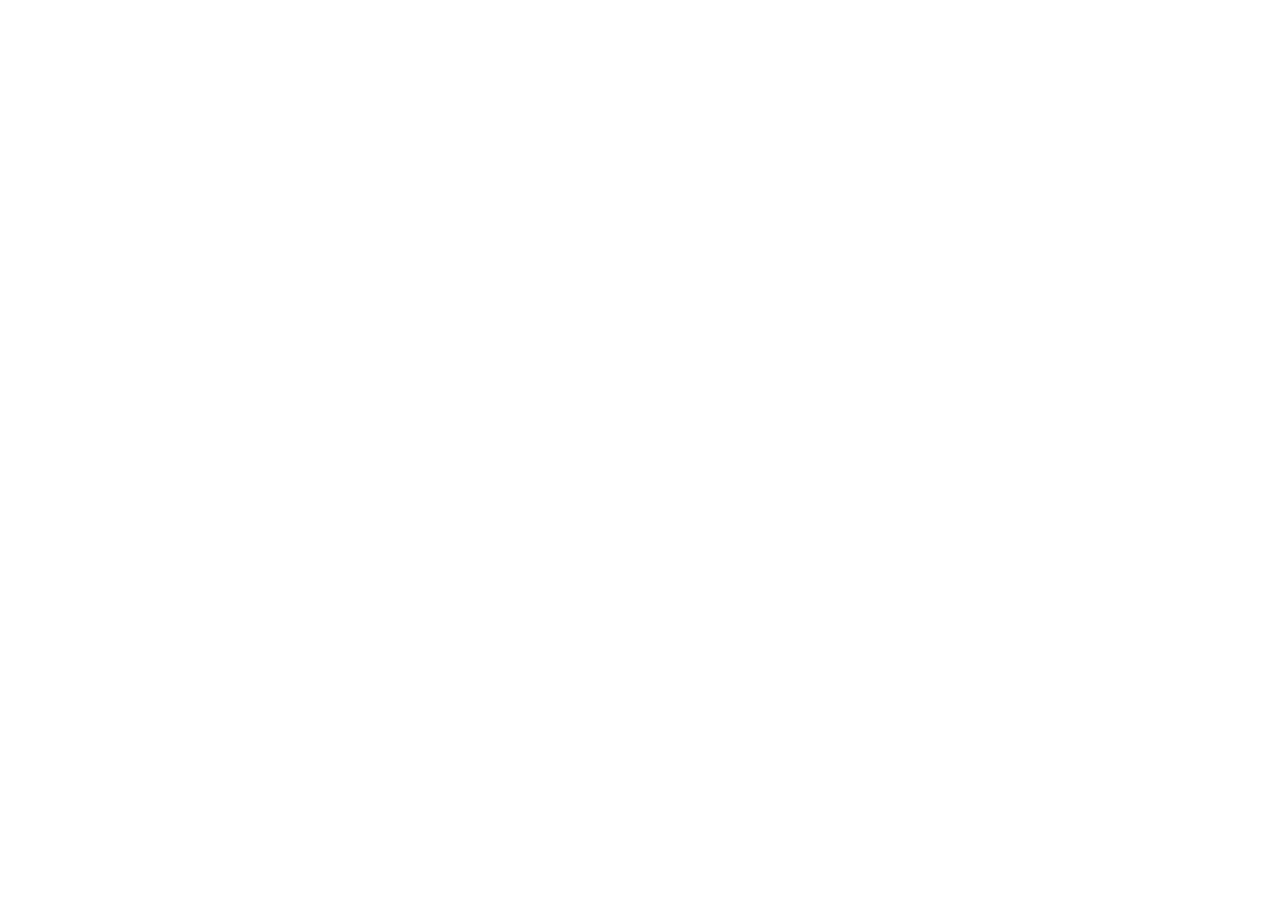
==== main.html @ 55dc70ea "Add HTML file" ====
<!DOCTYPE html>
<html lang="en">
<head>
    <meta charset="UTF-8">
    <meta name="viewport" content="width=device-width, initial-scale=1.0">
    <title>Netflix</title>
</head>
<body>
    
</body>
</html>
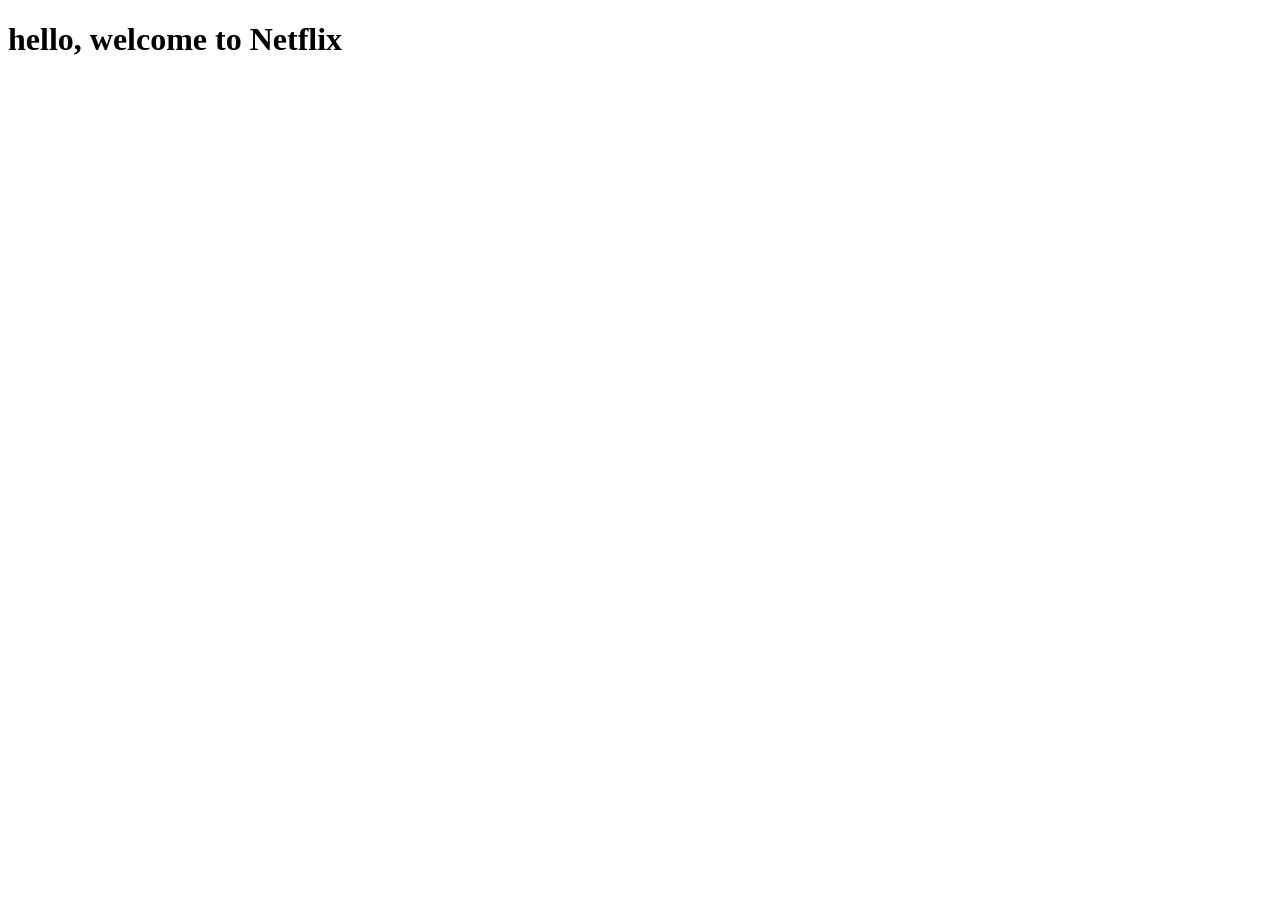
==== commit c65d519d: "Give game to tab" ====
--- a/main.html
+++ b/main.html
@@ -6,6 +6,9 @@
     <title>Netflix</title>
 </head>
 <body>
+    <h1>hello,
+        welcome to Netflix
+    </h1>
     
 </body>
 </html>
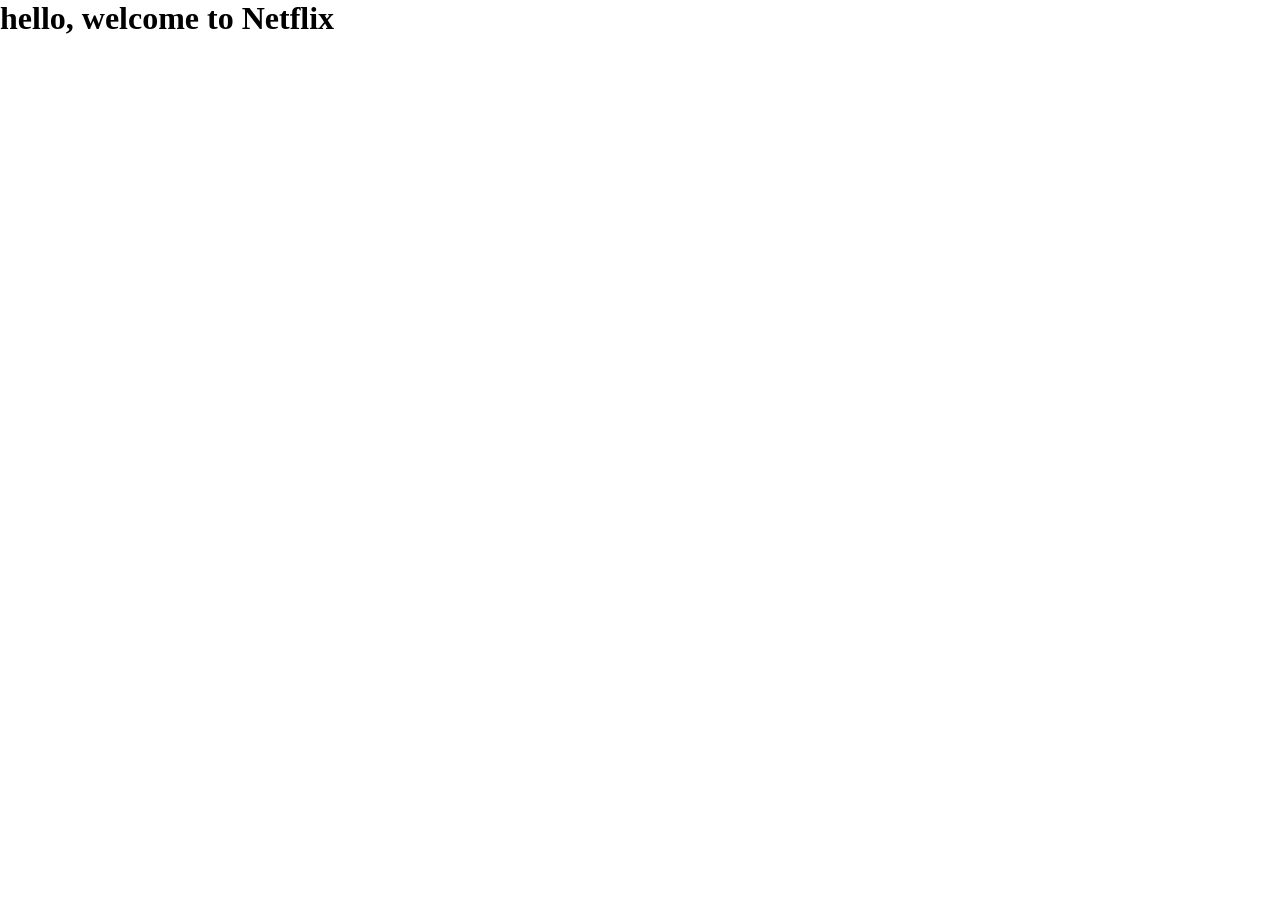
==== commit a28fb94b: "Add CSS file" ====
--- a/main.html
+++ b/main.html
@@ -4,6 +4,7 @@
     <meta charset="UTF-8">
     <meta name="viewport" content="width=device-width, initial-scale=1.0">
     <title>Netflix</title>
+    <link rel="stylesheet" href="style.css">
 </head>
 <body>
     <h1>hello,
--- a/style.css
+++ b/style.css
@@ -0,0 +1,10 @@
+*{
+    margin : 0;
+    padding : 0;
+    box-sizing: border-box;
+}
+
+html,body{
+    width: 100%;
+    height: 100%;
+}
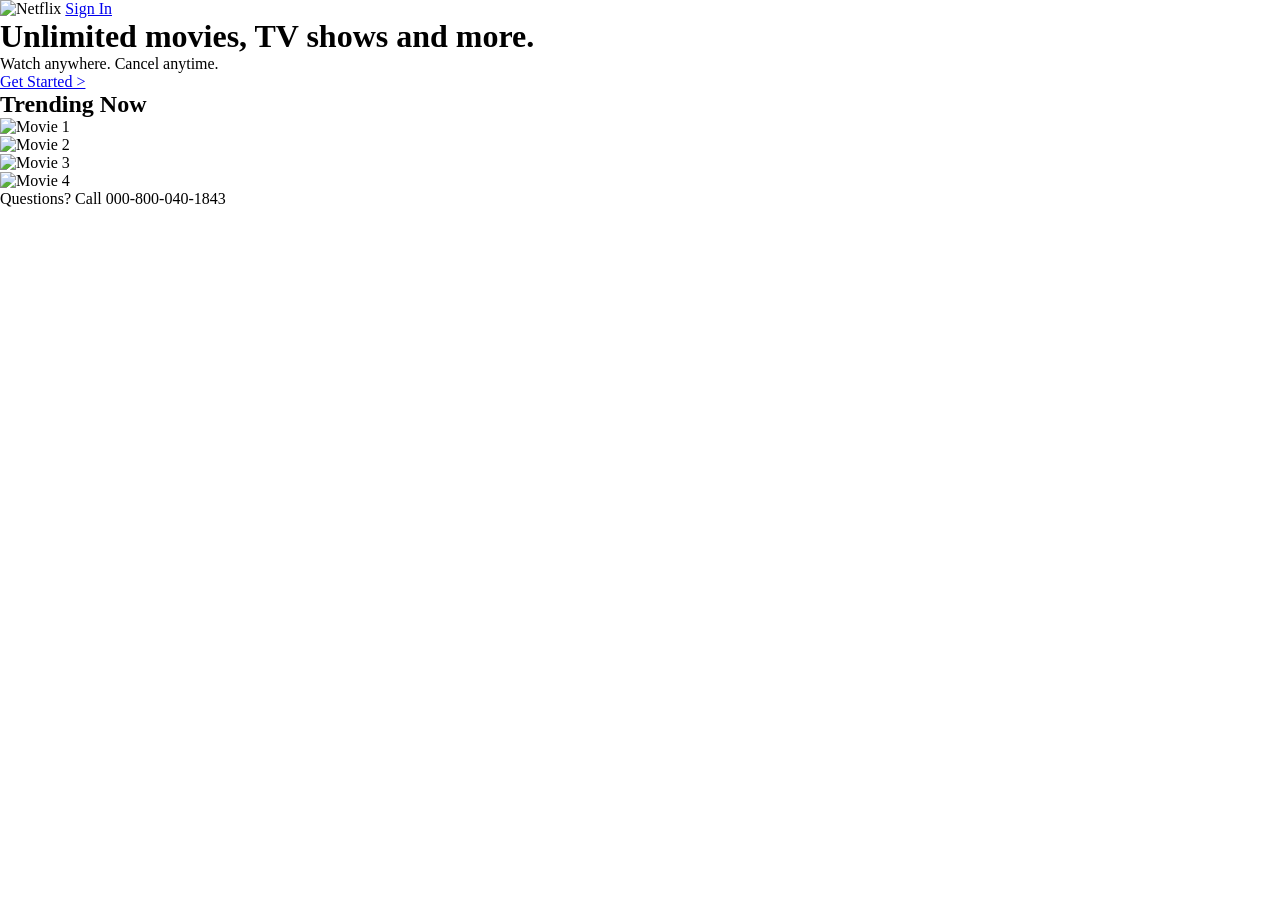
==== commit a7c35a77: "Complete the index.html" ====
--- a/main.html
+++ b/main.html
@@ -3,13 +3,37 @@
 <head>
     <meta charset="UTF-8">
     <meta name="viewport" content="width=device-width, initial-scale=1.0">
-    <title>Netflix</title>
+    <title>Netflix Clone | Watch TV Shows Online, Watch Movies Online</title>
     <link rel="stylesheet" href="style.css">
 </head>
 <body>
-    <h1>hello,
-        welcome to Netflix
-    </h1>
-    
+
+    <header class="showcase">
+        <nav class="navbar">
+            <img src="netflix-logo.png" alt="Netflix" class="logo">
+            <a href="#" class="btn btn-rounded">Sign In</a>
+        </nav>
+
+        <div class="showcase-content">
+            <h1>Unlimited movies, TV shows and more.</h1>
+            <p>Watch anywhere. Cancel anytime.</p>
+            <a href="#" class="btn btn-xl">Get Started ></a>
+        </div>
+    </header>
+
+    <section class="movie-section">
+        <h2>Trending Now</h2>
+        <div class="movie-row">
+            <div class="movie-card"><img src="movie1.jpg" alt="Movie 1"></div>
+            <div class="movie-card"><img src="movie2.jpg" alt="Movie 2"></div>
+            <div class="movie-card"><img src="movie3.jpg" alt="Movie 3"></div>
+            <div class="movie-card"><img src="movie4.jpg" alt="Movie 4"></div>
+        </div>
+    </section>
+
+    <footer>
+        <p>Questions? Call 000-800-040-1843</p>
+    </footer>
+
 </body>
 </html>
